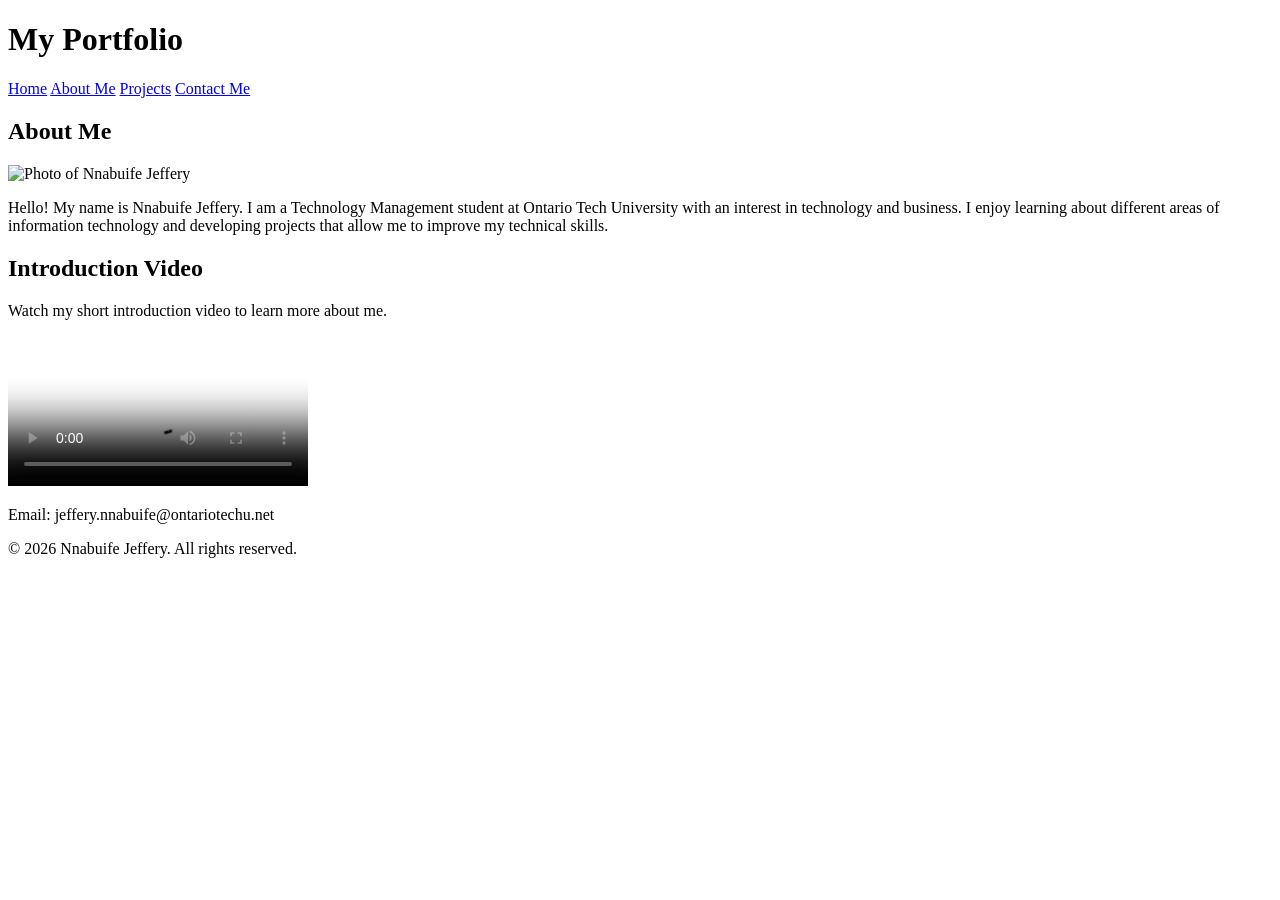
==== about.html @ 7526c2e8 "Create portfolio HTML pages and site structure" ====
<!DOCTYPE html>
<html lang="en">

<head>
    <!-- Basic page information -->
    <meta charset="UTF-8">
    <meta name="viewport" content="width=device-width, initial-scale=1.0">

    <title>About Me | My Portfolio</title>

    <!-- Main stylesheet -->
    <link rel="stylesheet" href="css/style.css">

    <!-- Stylesheets for different screen sizes -->
    <link rel="stylesheet" href="css/mobile.css">
    <link rel="stylesheet" href="css/tablet.css">
    <link rel="stylesheet" href="css/laptop.css">
</head>

<body>

    <!-- Header containing the website title and navigation -->
    <header>
        <h1>My Portfolio</h1>

        <!-- Main navigation -->
        <nav>
            <a href="index.html">Home</a>
            <a href="about.html">About Me</a>
            <a href="projects.html">Projects</a>
            <a href="contact.html">Contact Me</a>
        </nav>
    </header>

    <!-- Main content of the About Me page -->
    <main>

        <!-- Personal introduction section -->
        <section>
            <h2>About Me</h2>

            <!-- Personal profile image -->
            <img src="images/profile.jpg"
                 alt="Photo of Nnabuife Jeffery">

            <p>
                Hello! My name is Nnabuife Jeffery. I am a Technology
                Management student at Ontario Tech University with an interest
                in technology and business. I enjoy learning about different
                areas of information technology and developing projects that
                allow me to improve my technical skills.
            </p>
        </section>

        <!-- Introductory video section -->
        <section>
            <h2>Introduction Video</h2>

            <p>
                Watch my short introduction video to learn more about me.
            </p>

            <!--
                HTML5 video element.
                Controls allow the visitor to play, pause and control volume.
                The poster image is the image displayed before the video begins.
            -->
            <video controls poster="images/video-poster.jpg">
                <source src="videos/introduction.mp4" type="video/mp4">

                Your browser does not support the HTML5 video element.
            </video>
        </section>

    </main>

    <!-- Footer containing contact and copyright information -->
    <footer>
        <p>Email: jeffery.nnabuife@ontariotechu.net</p>
        <p>&copy; 2026 Nnabuife Jeffery. All rights reserved.</p>
    </footer>

</body>

</html>
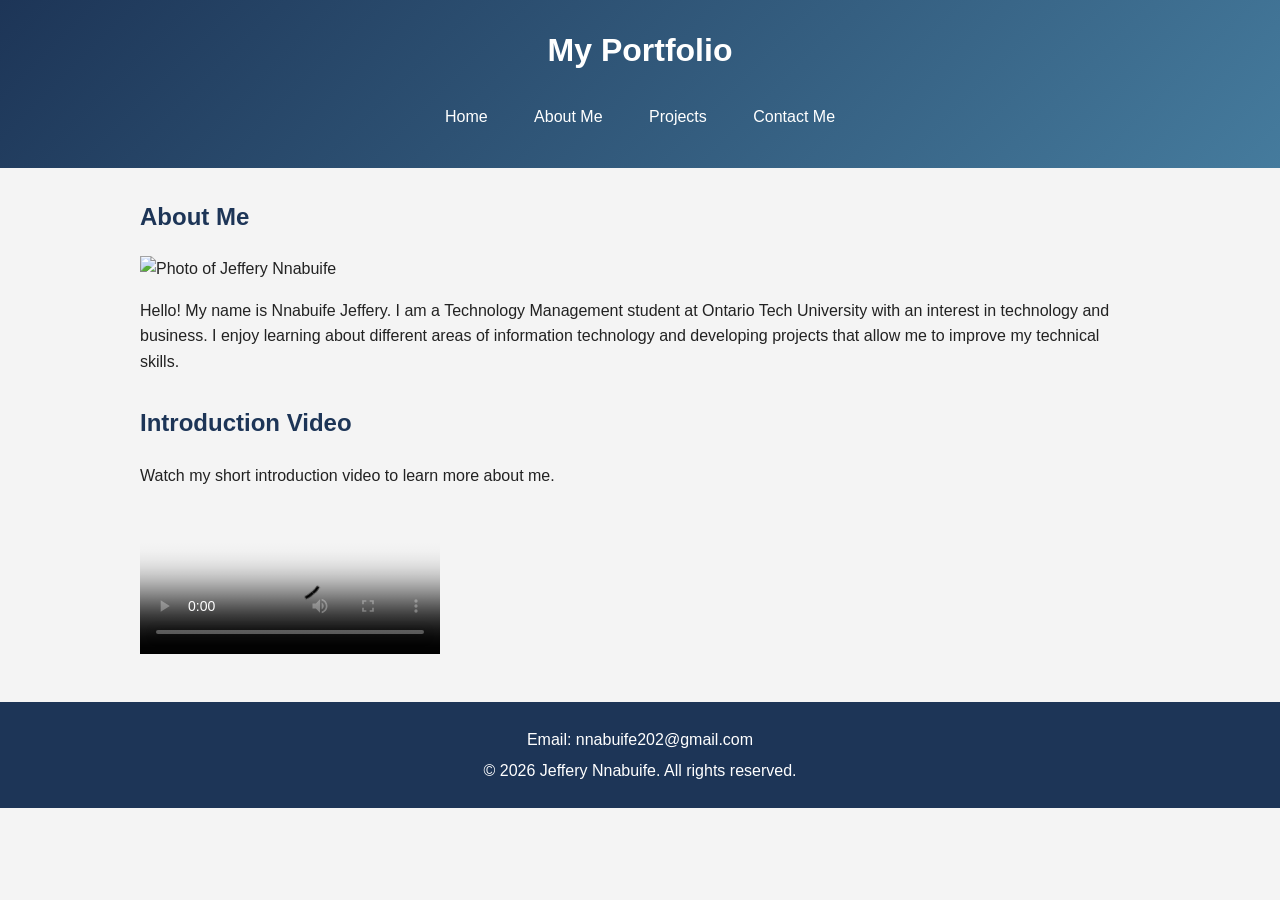
==== commit f49d85c6: "Add base CSS styling and site design" ====
--- a/about.html
+++ b/about.html
@@ -41,7 +41,7 @@
 
             <!-- Personal profile image -->
             <img src="images/profile.jpg"
-                 alt="Photo of Nnabuife Jeffery">
+                 alt="Photo of Jeffery Nnabuife">
 
             <p>
                 Hello! My name is Nnabuife Jeffery. I am a Technology
@@ -76,8 +76,8 @@
 
     <!-- Footer containing contact and copyright information -->
     <footer>
-        <p>Email: jeffery.nnabuife@ontariotechu.net</p>
-        <p>&copy; 2026 Nnabuife Jeffery. All rights reserved.</p>
+        <p>Email: nnabuife202@gmail.com</p>
+        <p>&copy; 2026 Jeffery Nnabuife. All rights reserved.</p>
     </footer>
 
 </body>
--- a/css/style.css
+++ b/css/style.css
@@ -0,0 +1,139 @@
+/* -----GENERAL PAGE STYLING;Applies basic styles to the entire website----- */
+
+body {
+    margin: 0;
+    padding: 0;
+    font-family: Arial, Helvetica, sans-serif;
+    background-color: #f4f4f4;
+    color: #222222;
+    line-height: 1.6;
+}
+
+
+/* ------ HEADER;Styles the top section of each page----------- */
+
+header {
+    background: linear-gradient(135deg, #1d3557, #457b9d);
+    color: white;
+    text-align: center;
+    padding: 25px 0;
+}
+
+header h1 {
+    margin: 0 0 15px 0;
+}
+
+
+/* ------NAVIGATION;Styles the links used to move between pages----- */
+
+nav {
+    text-align: center;
+}
+
+nav a {
+    display: inline-block;
+    color: white;
+    text-decoration: none;
+    padding: 10px 18px;
+    margin: 3px;
+}
+
+nav a:hover {
+    background-color: #f1faee;
+    color: #1d3557;
+}
+
+
+/* ------MAIN CONTENT;Controls the width and spacing of page content------- */
+
+main {
+    width: 85%;
+    max-width: 1000px;
+    margin: 30px auto;
+}
+
+section {
+    margin-bottom: 30px;
+}
+
+h2 {
+    color: #1d3557;
+}
+
+h3 {
+    color: #457b9d;
+}
+
+
+/* -----PROJECT ARTICLES:Creates a card-like appearance for each project--*/
+
+article {
+    background-color: white;
+    padding: 20px;
+    margin-bottom: 20px;
+    border-left: 5px solid #457b9d;
+}
+
+
+/* -------ABOUT PAGE MEDIA: Controls the profile image and introduction video------ */
+
+img {
+    max-width: 100%;
+    height: auto;
+}
+
+video {
+    max-width: 100%;
+    height: auto;
+}
+
+
+/* -----CONTACT FORM :Styles labels, inputs, textarea and submit button--- */
+
+form {
+    background-color: white;
+    padding: 25px;
+}
+
+label {
+    display: block;
+    margin-top: 15px;
+    margin-bottom: 5px;
+    font-weight: bold;
+}
+
+input,
+textarea {
+    width: 100%;
+    padding: 10px;
+    box-sizing: border-box;
+}
+
+input[type="submit"] {
+    width: auto;
+    background-color: #1d3557;
+    color: white;
+    border: none;
+    padding: 12px 25px;
+    margin-top: 20px;
+    cursor: pointer;
+}
+
+input[type="submit"]:hover {
+    background-color: #457b9d;
+}
+
+
+/* ----FOOTER;Styles the footer displayed on every page---- */
+
+footer {
+    background-color: #1d3557;
+    color: white;
+    text-align: center;
+    padding: 20px;
+    margin-top: 40px;
+}
+
+footer p {
+    margin: 5px;
+}
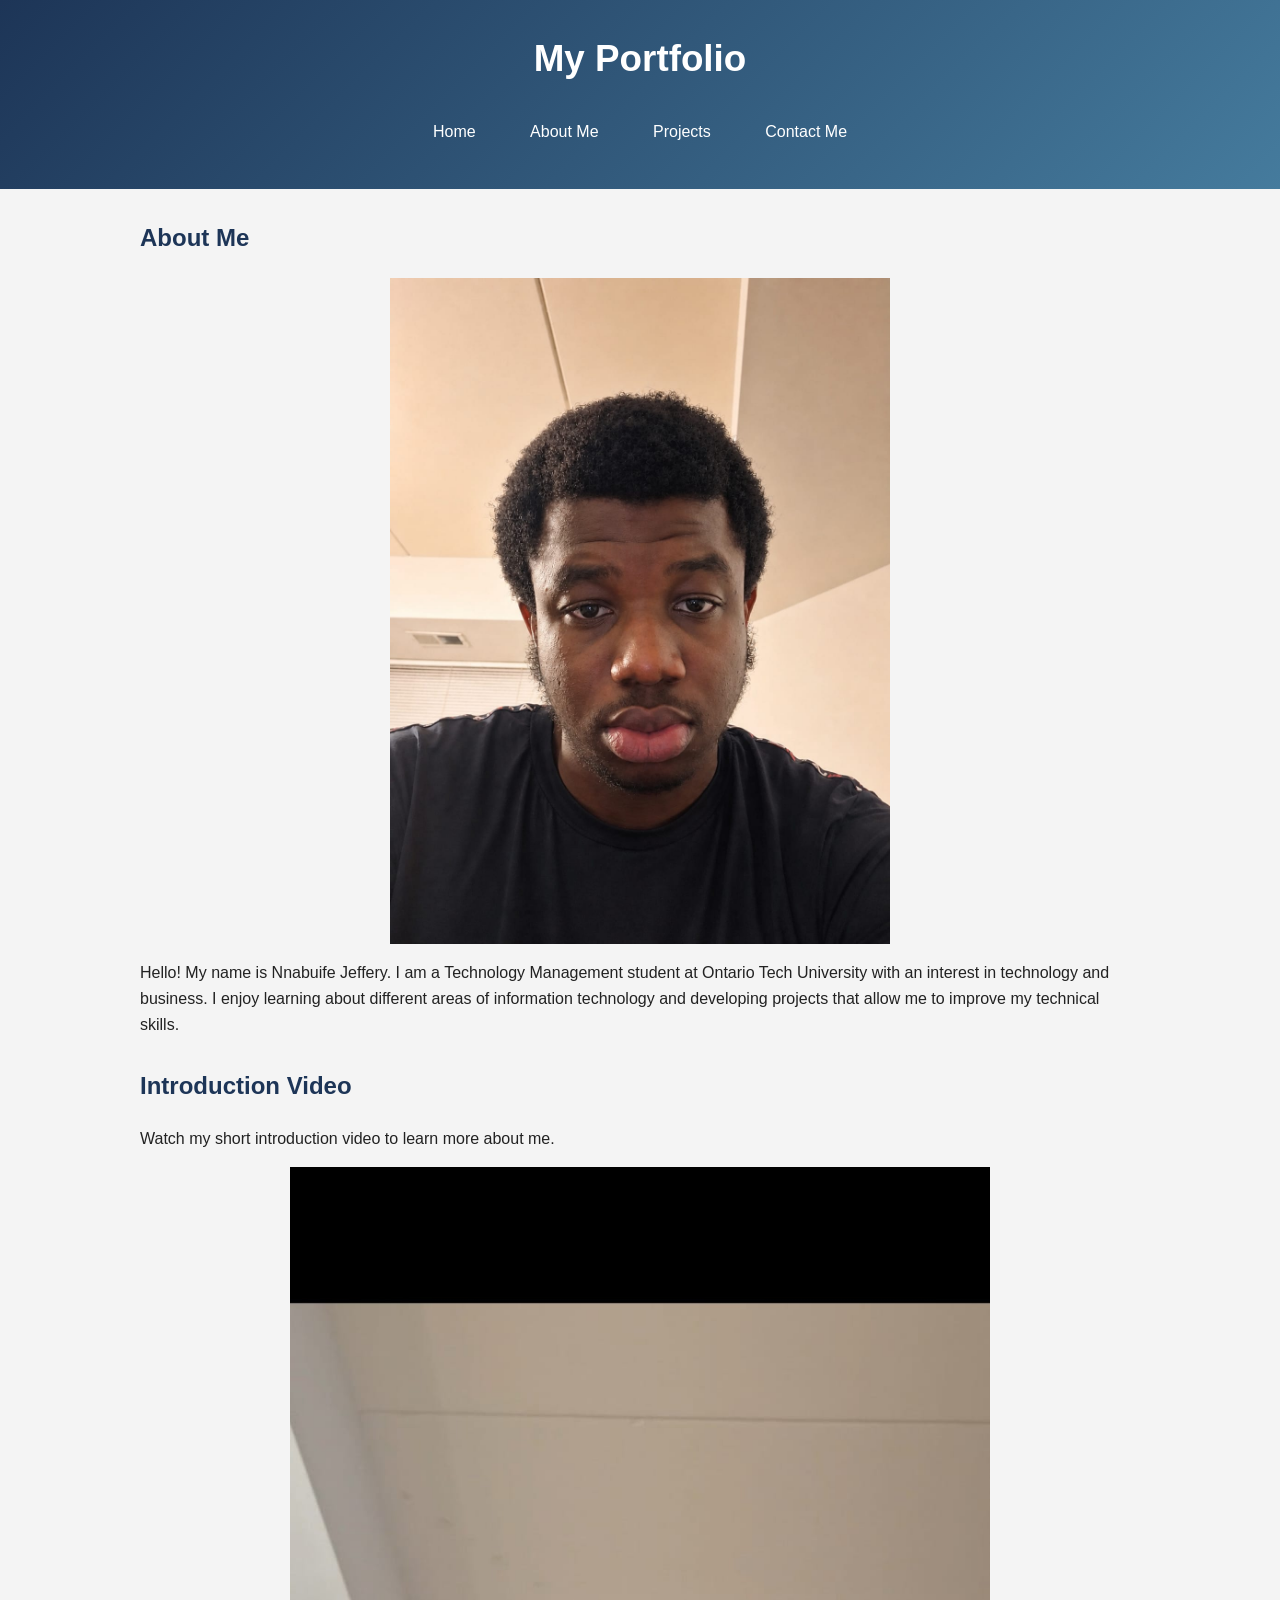
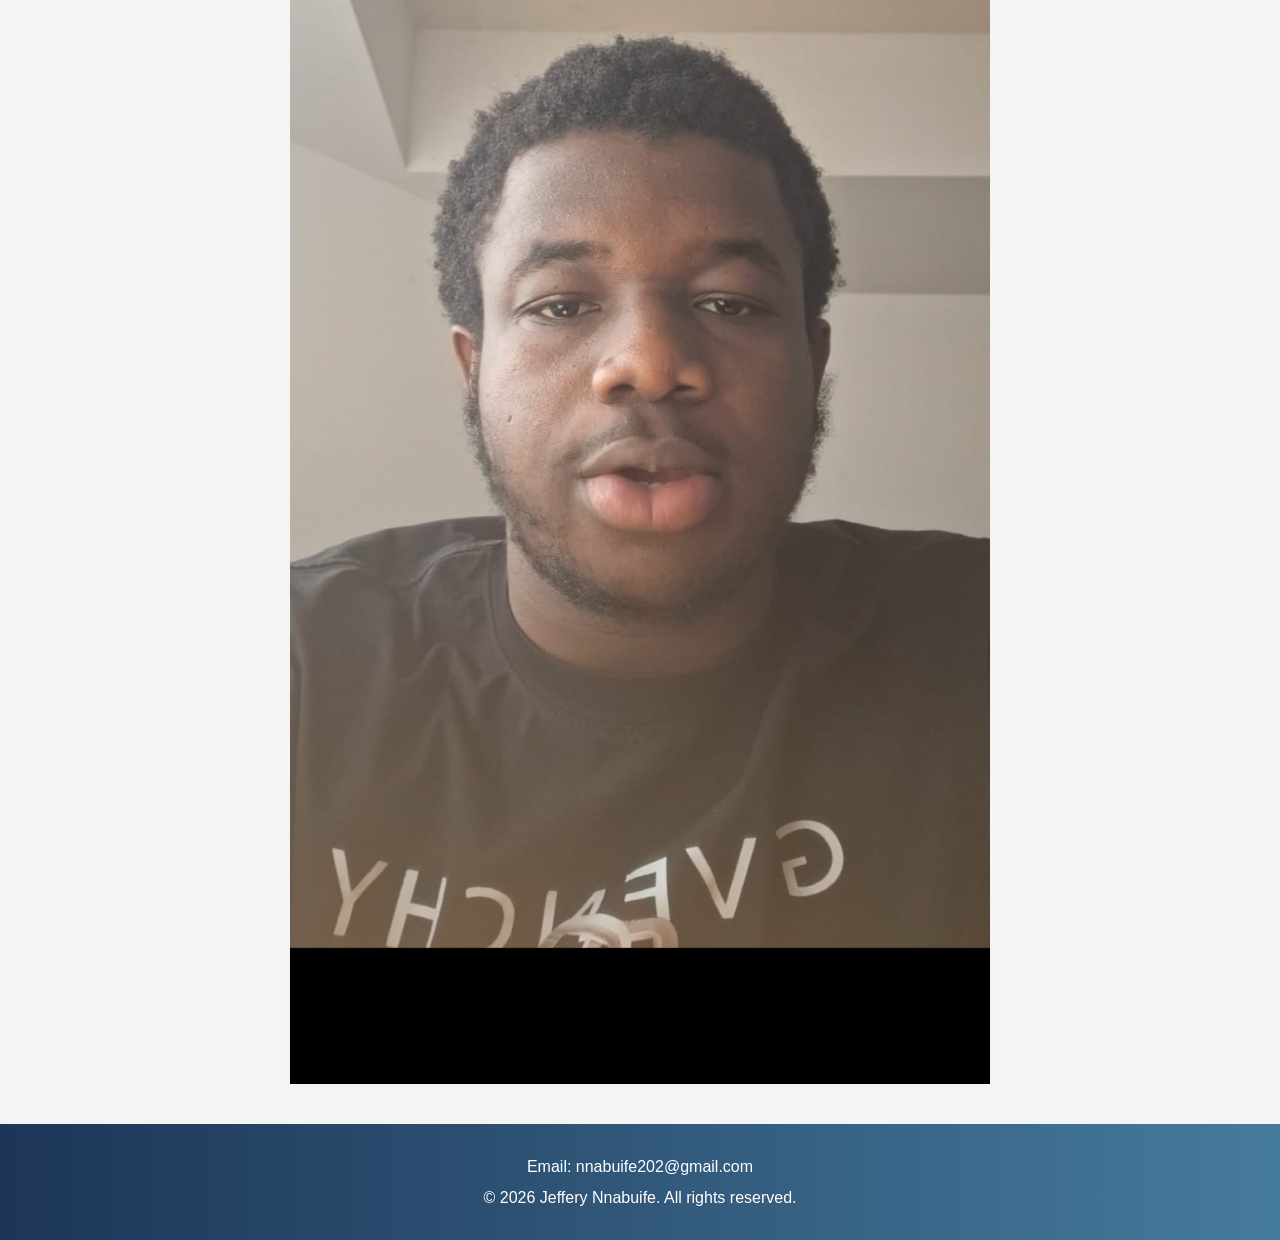
==== commit ea4519c8: "Introduction video and Video Poster" ====
--- a/about.html
+++ b/about.html
@@ -40,7 +40,7 @@
             <h2>About Me</h2>
 
             <!-- Personal profile image -->
-            <img src="images/profile.jpg"
+            <img src="images/profile.jpeg"
                  alt="Photo of Jeffery Nnabuife">
 
             <p>
@@ -65,7 +65,7 @@
                 Controls allow the visitor to play, pause and control volume.
                 The poster image is the image displayed before the video begins.
             -->
-            <video controls poster="images/video-poster.jpg">
+            <video controls poster="images/video-poster.jpeg">
                 <source src="videos/introduction.mp4" type="video/mp4">
 
                 Your browser does not support the HTML5 video element.
--- a/css/style.css
+++ b/css/style.css
@@ -66,9 +66,9 @@
 
 
 /* -----PROJECT ARTICLES:Creates a card-like appearance for each project--*/
-
-article {
-    background-color: white;
+/*-----PROJECT HOVER: Highlights a project when the mouse is over it-----*/
+article:hover {
+    background-color: #f1faee;
     padding: 20px;
     margin-bottom: 20px;
     border-left: 5px solid #457b9d;
@@ -124,10 +124,9 @@
 }
 
 
-/* ----FOOTER;Styles the footer displayed on every page---- */
-
+/*-----FOOTER: Styles the footer displayed on every page-----*/
 footer {
-    background-color: #1d3557;
+    background: linear-gradient(to right, #1d3557, #457b9d);
     color: white;
     text-align: center;
     padding: 20px;
--- a/css/mobile.css
+++ b/css/mobile.css
@@ -0,0 +1,48 @@
+/*-----MOBILE VIEWPORT: Styles for phones and small screens-----*/
+
+@media screen and (max-width: 767px) {
+
+    /*-----HEADER-----*/
+    header {
+        padding: 20px 10px;
+    }
+
+    header h1 {
+        font-size: 1.8rem;
+    }
+
+    /*-----NAVIGATION-----*/
+    nav a {
+        display: block;
+        width: 100%;
+        padding: 12px 0;
+        margin: 2px 0;
+    }
+
+    /*-----MAIN CONTENT-----*/
+    main {
+        width: 95%;
+    }
+
+    /*-----PROJECT ARTICLES-----*/
+    article {
+        padding: 15px;
+    }
+
+    /*-----ABOUT PAGE IMAGE-----*/
+    img {
+        display: block;
+        margin: 0 auto;
+    }
+
+    /*-----FORM ELEMENTS-----*/
+    input,
+    textarea {
+        font-size: 16px;
+    }
+
+    /*-----FOOTER-----*/
+    footer {
+        font-size: 0.9rem;
+    }
+}
--- a/css/tablet.css
+++ b/css/tablet.css
@@ -0,0 +1,54 @@
+/*-----TABLET VIEWPORT: Styles for medium-sized screens-----*/
+
+@media screen and (min-width: 768px) and (max-width: 1023px) {
+
+    /*-----HEADER-----*/
+    header {
+        padding: 25px 15px;
+    }
+
+    header h1 {
+        font-size: 2rem;
+    }
+
+    /*-----NAVIGATION-----*/
+    nav a {
+        padding: 10px 15px;
+        margin: 3px;
+    }
+
+    /*-----MAIN CONTENT-----*/
+    main {
+        width: 90%;
+    }
+
+    /*-----PROJECT ARTICLES-----*/
+    article {
+        padding: 18px;
+    }
+
+    /*-----ABOUT PAGE IMAGE-----*/
+    img {
+        max-width: 70%;
+        display: block;
+        margin: 0 auto;
+    }
+
+    /*-----ABOUT PAGE VIDEO-----*/
+    video {
+        max-width: 80%;
+        display: block;
+        margin: 0 auto;
+    }
+
+    /*-----CONTACT FORM-----*/
+    form {
+        width: 85%;
+        margin: 0 auto;
+    }
+
+    /*-----FOOTER-----*/
+    footer {
+        padding: 20px;
+    }
+}
--- a/css/laptop.css
+++ b/css/laptop.css
@@ -0,0 +1,55 @@
+/*-----LAPTOP VIEWPORT: Styles for laptop and larger screens-----*/
+
+@media screen and (min-width: 1024px) {
+
+    /*-----HEADER-----*/
+    header {
+        padding: 30px 20px;
+    }
+
+    header h1 {
+        font-size: 2.3rem;
+    }
+
+    /*-----NAVIGATION-----*/
+    nav a {
+        padding: 10px 20px;
+        margin: 5px;
+    }
+
+    /*-----MAIN CONTENT-----*/
+    main {
+        width: 80%;
+        max-width: 1000px;
+    }
+
+    /*-----PROJECT ARTICLES-----*/
+    article {
+        padding: 25px;
+    }
+
+    /*-----ABOUT PAGE IMAGE-----*/
+    img {
+        max-width: 50%;
+        display: block;
+        margin: 0 auto;
+    }
+
+    /*-----ABOUT PAGE VIDEO-----*/
+    video {
+        max-width: 70%;
+        display: block;
+        margin: 0 auto;
+    }
+
+    /*-----CONTACT FORM-----*/
+    form {
+        width: 70%;
+        margin: 0 auto;
+    }
+
+    /*-----FOOTER-----*/
+    footer {
+        padding: 25px;
+    }
+}
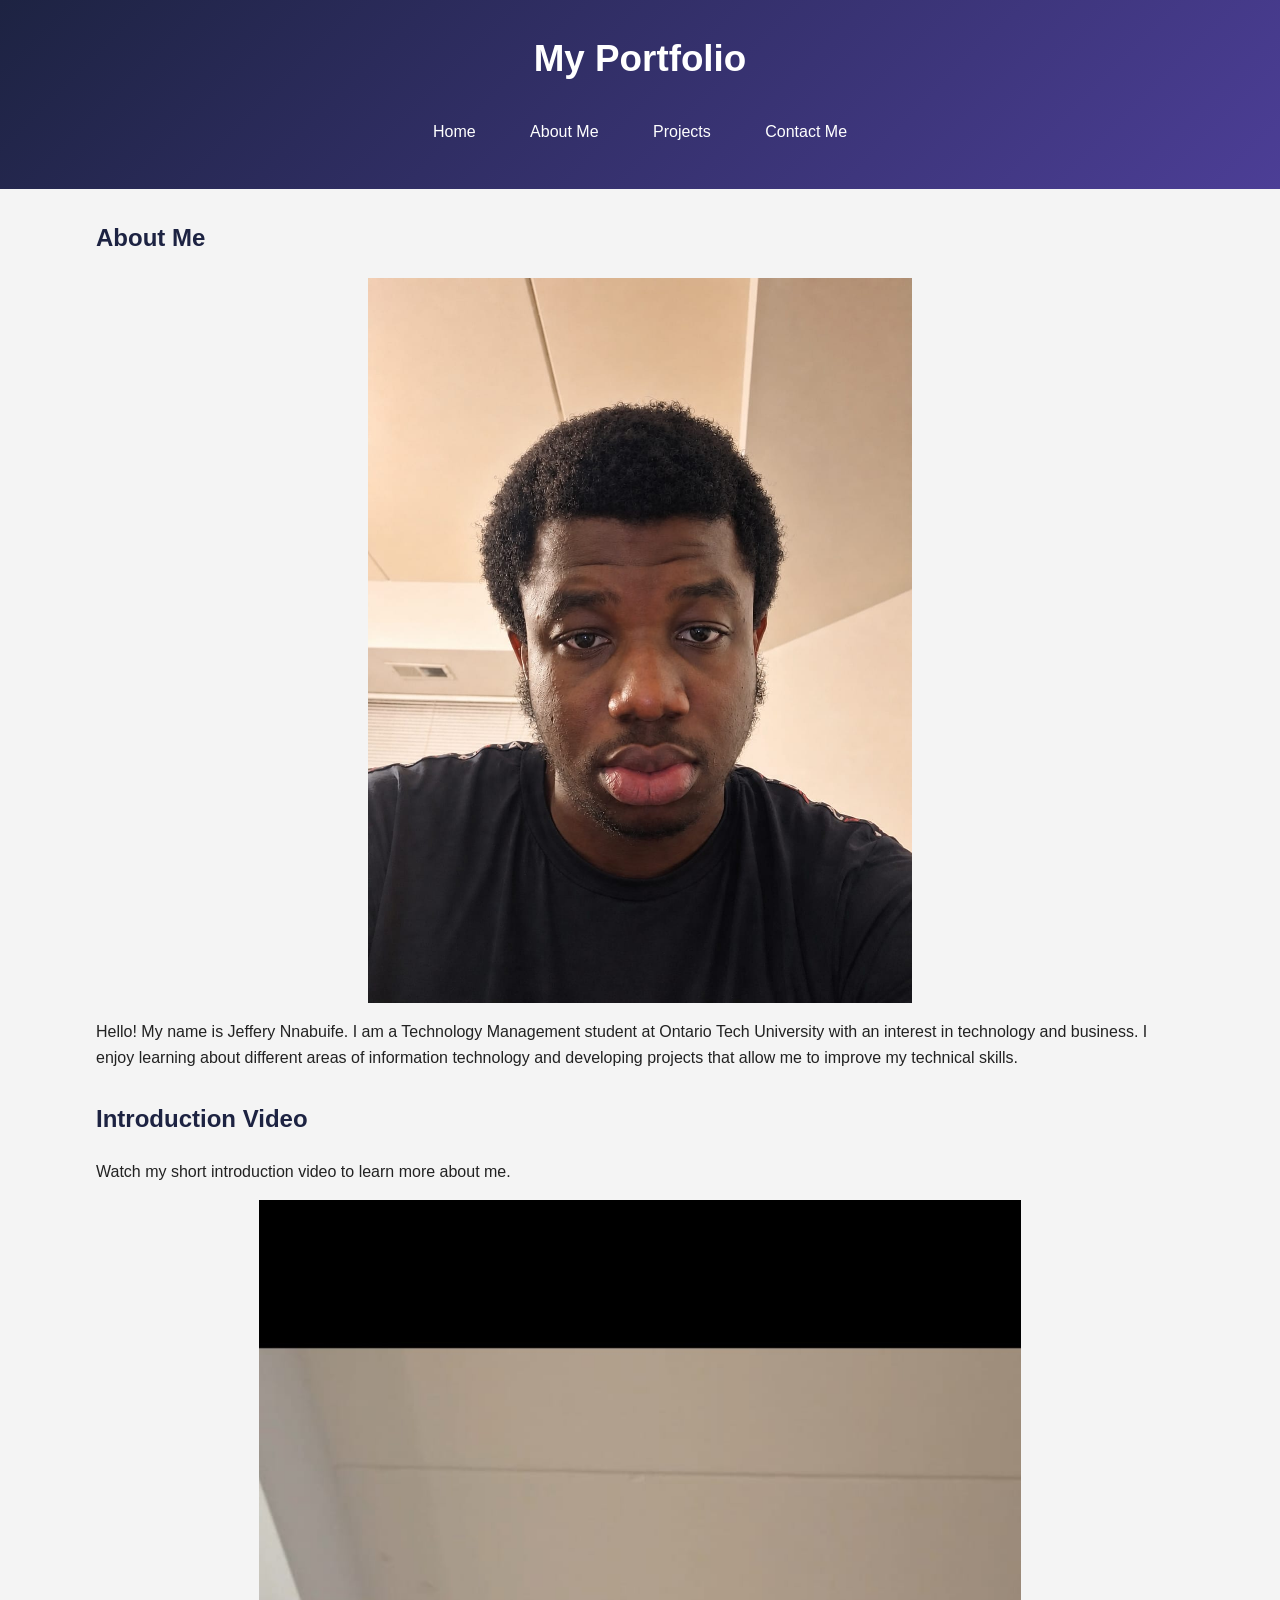
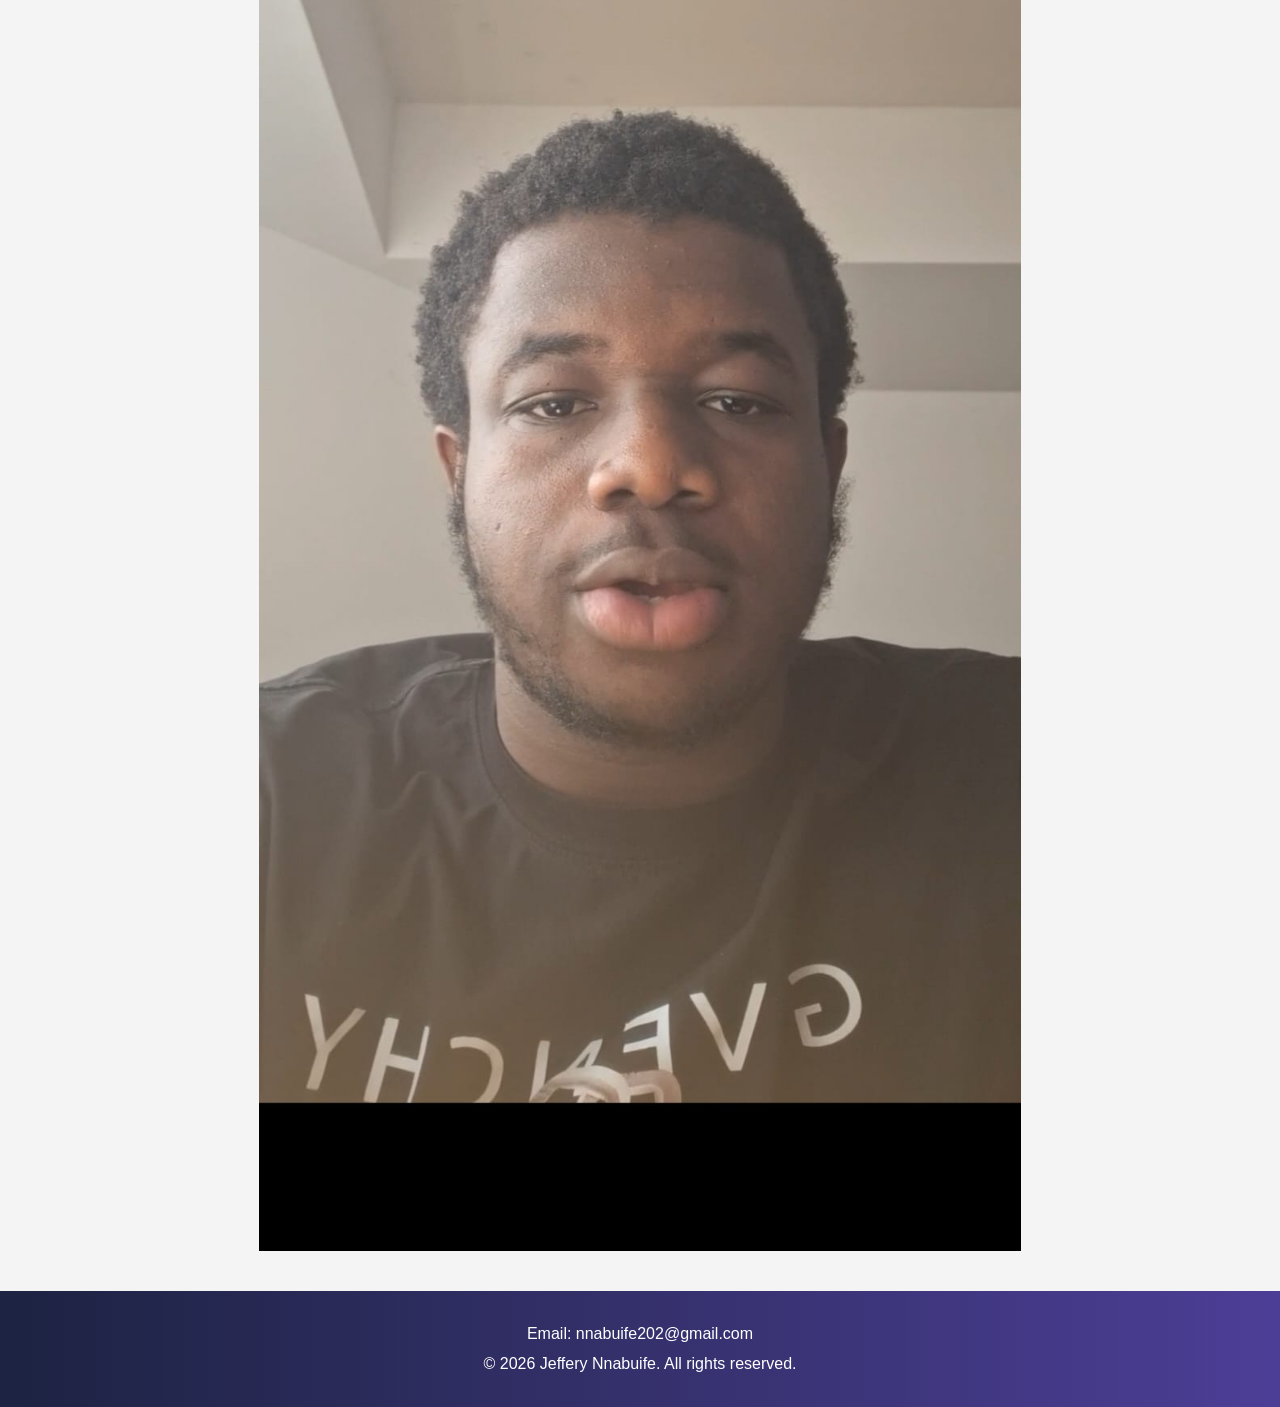
==== commit af37046d: "Contact html reform" ====
--- a/about.html
+++ b/about.html
@@ -44,7 +44,7 @@
                  alt="Photo of Jeffery Nnabuife">
 
             <p>
-                Hello! My name is Nnabuife Jeffery. I am a Technology
+                Hello! My name is Jeffery Nnabuife. I am a Technology
                 Management student at Ontario Tech University with an interest
                 in technology and business. I enjoy learning about different
                 areas of information technology and developing projects that
--- a/css/style.css
+++ b/css/style.css
@@ -13,7 +13,7 @@
 /* ------ HEADER;Styles the top section of each page----------- */
 
 header {
-    background: linear-gradient(135deg, #1d3557, #457b9d);
+    background: linear-gradient(135deg, #1D2342, #4C3E96);
     color: white;
     text-align: center;
     padding: 25px 0;
@@ -40,7 +40,7 @@
 
 nav a:hover {
     background-color: #f1faee;
-    color: #1d3557;
+    color: #1D2342;
 }
 
 
@@ -57,23 +57,25 @@
 }
 
 h2 {
-    color: #1d3557;
+    color: #1D2342;
 }
 
 h3 {
-    color: #457b9d;
+    color: #4C3E96;
 }
 
 
-/* -----PROJECT ARTICLES:Creates a card-like appearance for each project--*/
+/* -----PROJECT ARTICLES:Creates a card like appearance for each project--*/
 /*-----PROJECT HOVER: Highlights a project when the mouse is over it-----*/
+article {
+    padding: 20px;
+    margin-bottom: 20px;
+    border-left: 5px solid #4C3E96;
+}
+
 article:hover {
     background-color: #f1faee;
-    padding: 20px;
-    margin-bottom: 20px;
-    border-left: 5px solid #457b9d;
 }
-
 
 /* -------ABOUT PAGE MEDIA: Controls the profile image and introduction video------ */
 
@@ -111,7 +113,7 @@
 
 input[type="submit"] {
     width: auto;
-    background-color: #1d3557;
+    background-color: #1D2342;
     color: white;
     border: none;
     padding: 12px 25px;
@@ -120,13 +122,13 @@
 }
 
 input[type="submit"]:hover {
-    background-color: #457b9d;
+    background-color: #4C3E96;
 }
 
 
 /*-----FOOTER: Styles the footer displayed on every page-----*/
 footer {
-    background: linear-gradient(to right, #1d3557, #457b9d);
+    background: linear-gradient(to right, #1D2342, #4C3E96);
     color: white;
     text-align: center;
     padding: 20px;
--- a/css/mobile.css
+++ b/css/mobile.css
@@ -1,6 +1,6 @@
 /*-----MOBILE VIEWPORT: Styles for phones and small screens-----*/
 
-@media screen and (max-width: 767px) {
+@media screen and (max-width: 480px) {
 
     /*-----HEADER-----*/
     header {
--- a/css/tablet.css
+++ b/css/tablet.css
@@ -1,6 +1,6 @@
 /*-----TABLET VIEWPORT: Styles for medium-sized screens-----*/
 
-@media screen and (min-width: 768px) and (max-width: 1023px) {
+@media screen and (min-width: 481px) and (max-width: 959px) {
 
     /*-----HEADER-----*/
     header {
--- a/css/laptop.css
+++ b/css/laptop.css
@@ -1,6 +1,6 @@
 /*-----LAPTOP VIEWPORT: Styles for laptop and larger screens-----*/
 
-@media screen and (min-width: 1024px) {
+@media screen and (min-width: 960px) {
 
     /*-----HEADER-----*/
     header {
@@ -19,8 +19,8 @@
 
     /*-----MAIN CONTENT-----*/
     main {
-        width: 80%;
-        max-width: 1000px;
+        width: 85%;
+        max-width: 1200px;
     }
 
     /*-----PROJECT ARTICLES-----*/
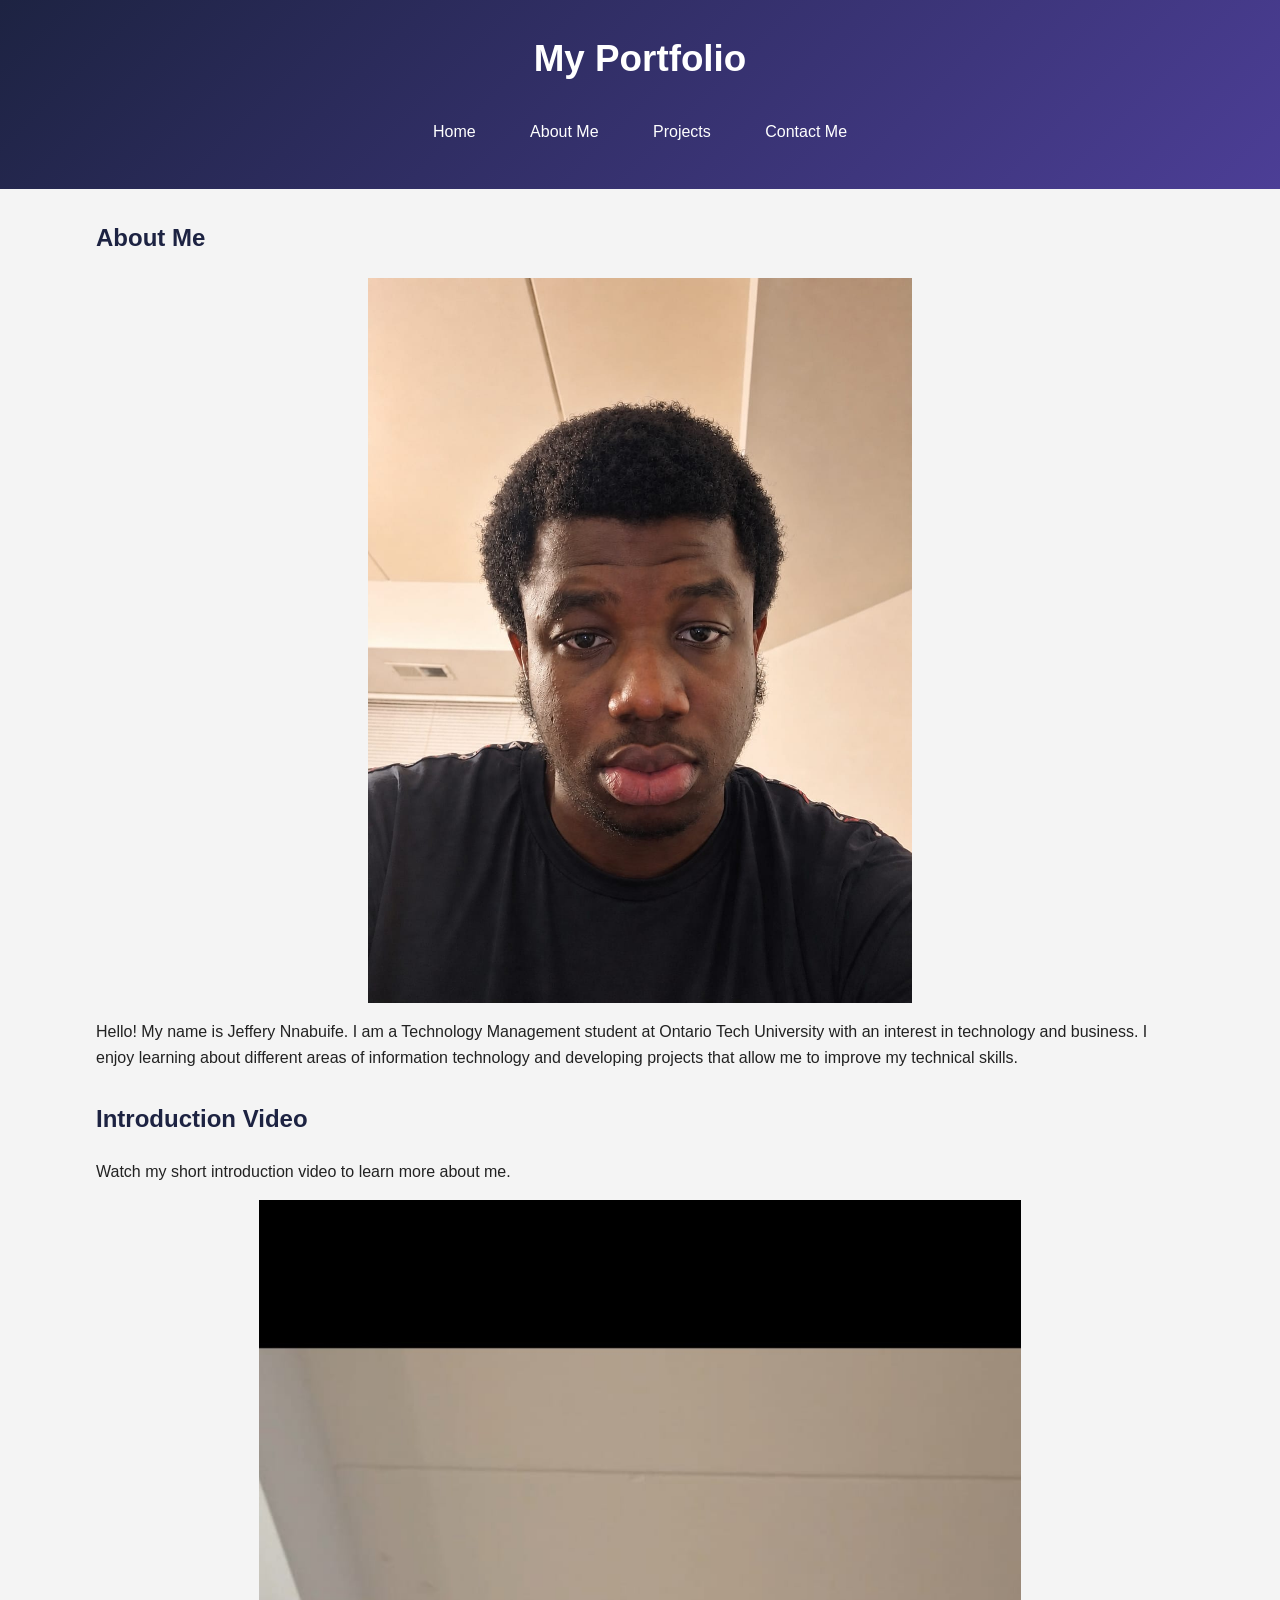
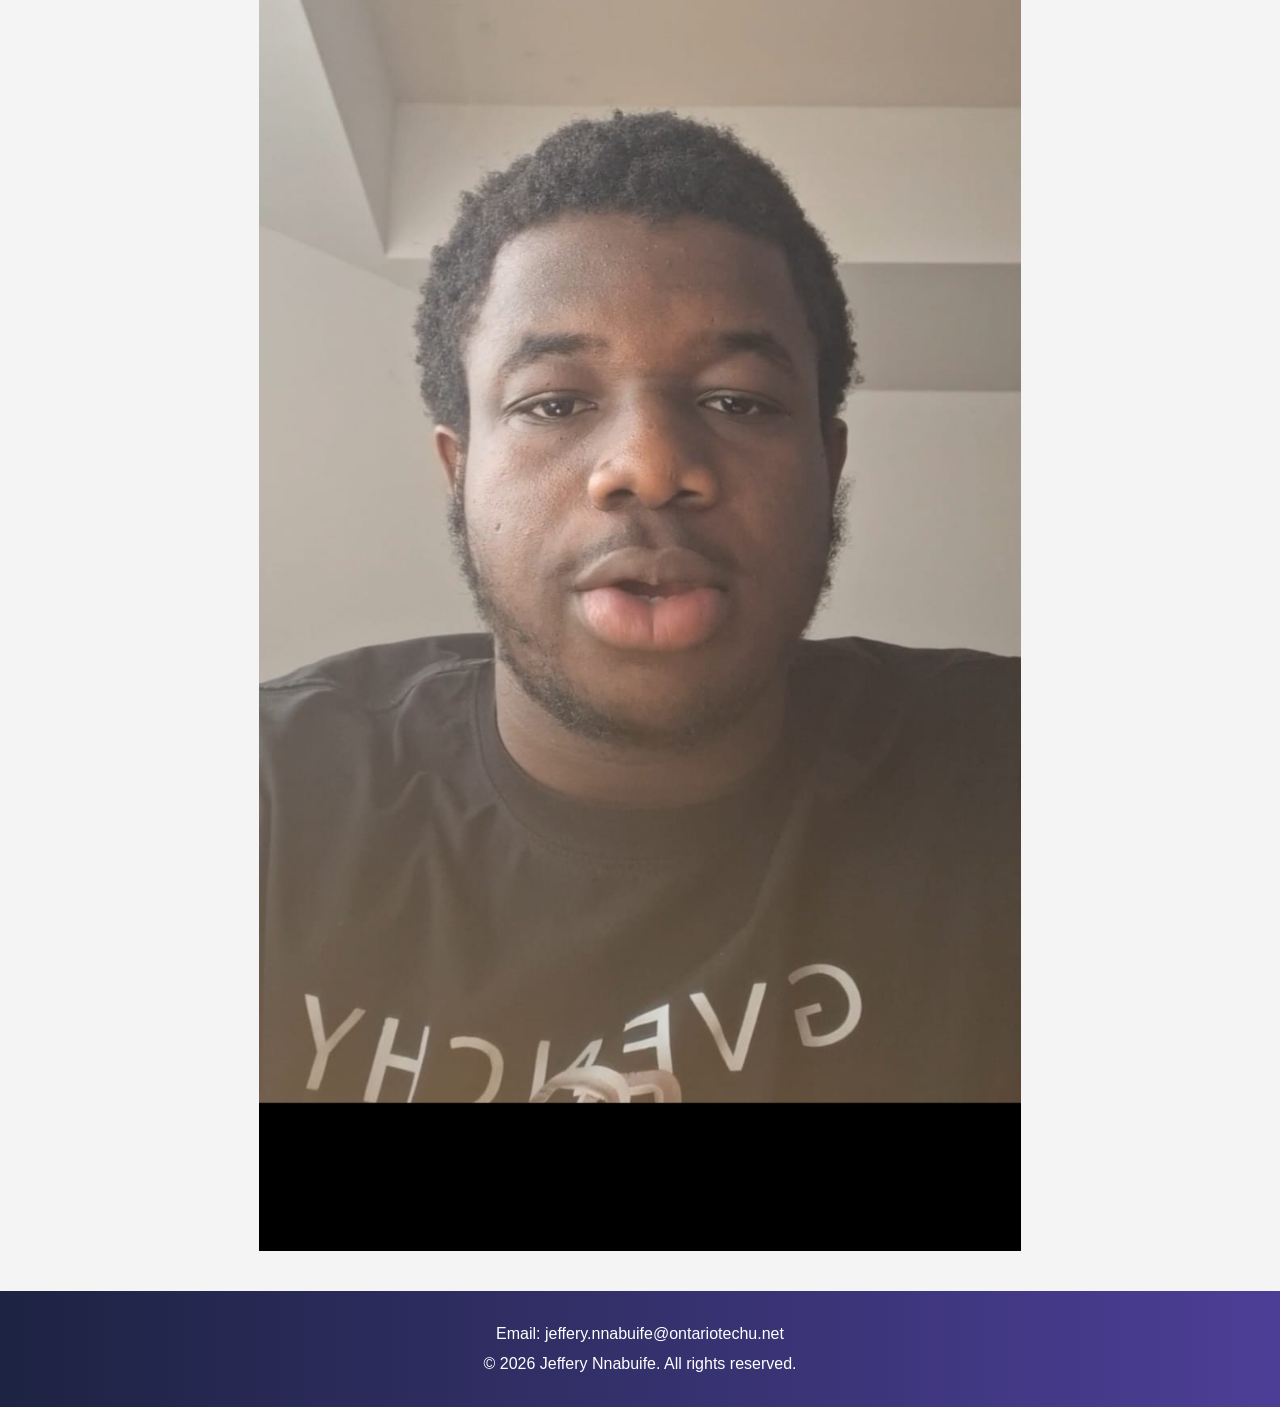
==== commit fbe10520: "Update Html" ====
--- a/about.html
+++ b/about.html
@@ -76,7 +76,7 @@
 
     <!-- Footer containing contact and copyright information -->
     <footer>
-        <p>Email: nnabuife202@gmail.com</p>
+        <p>Email: jeffery.nnabuife@ontariotechu.net</p>
         <p>&copy; 2026 Jeffery Nnabuife. All rights reserved.</p>
     </footer>
 
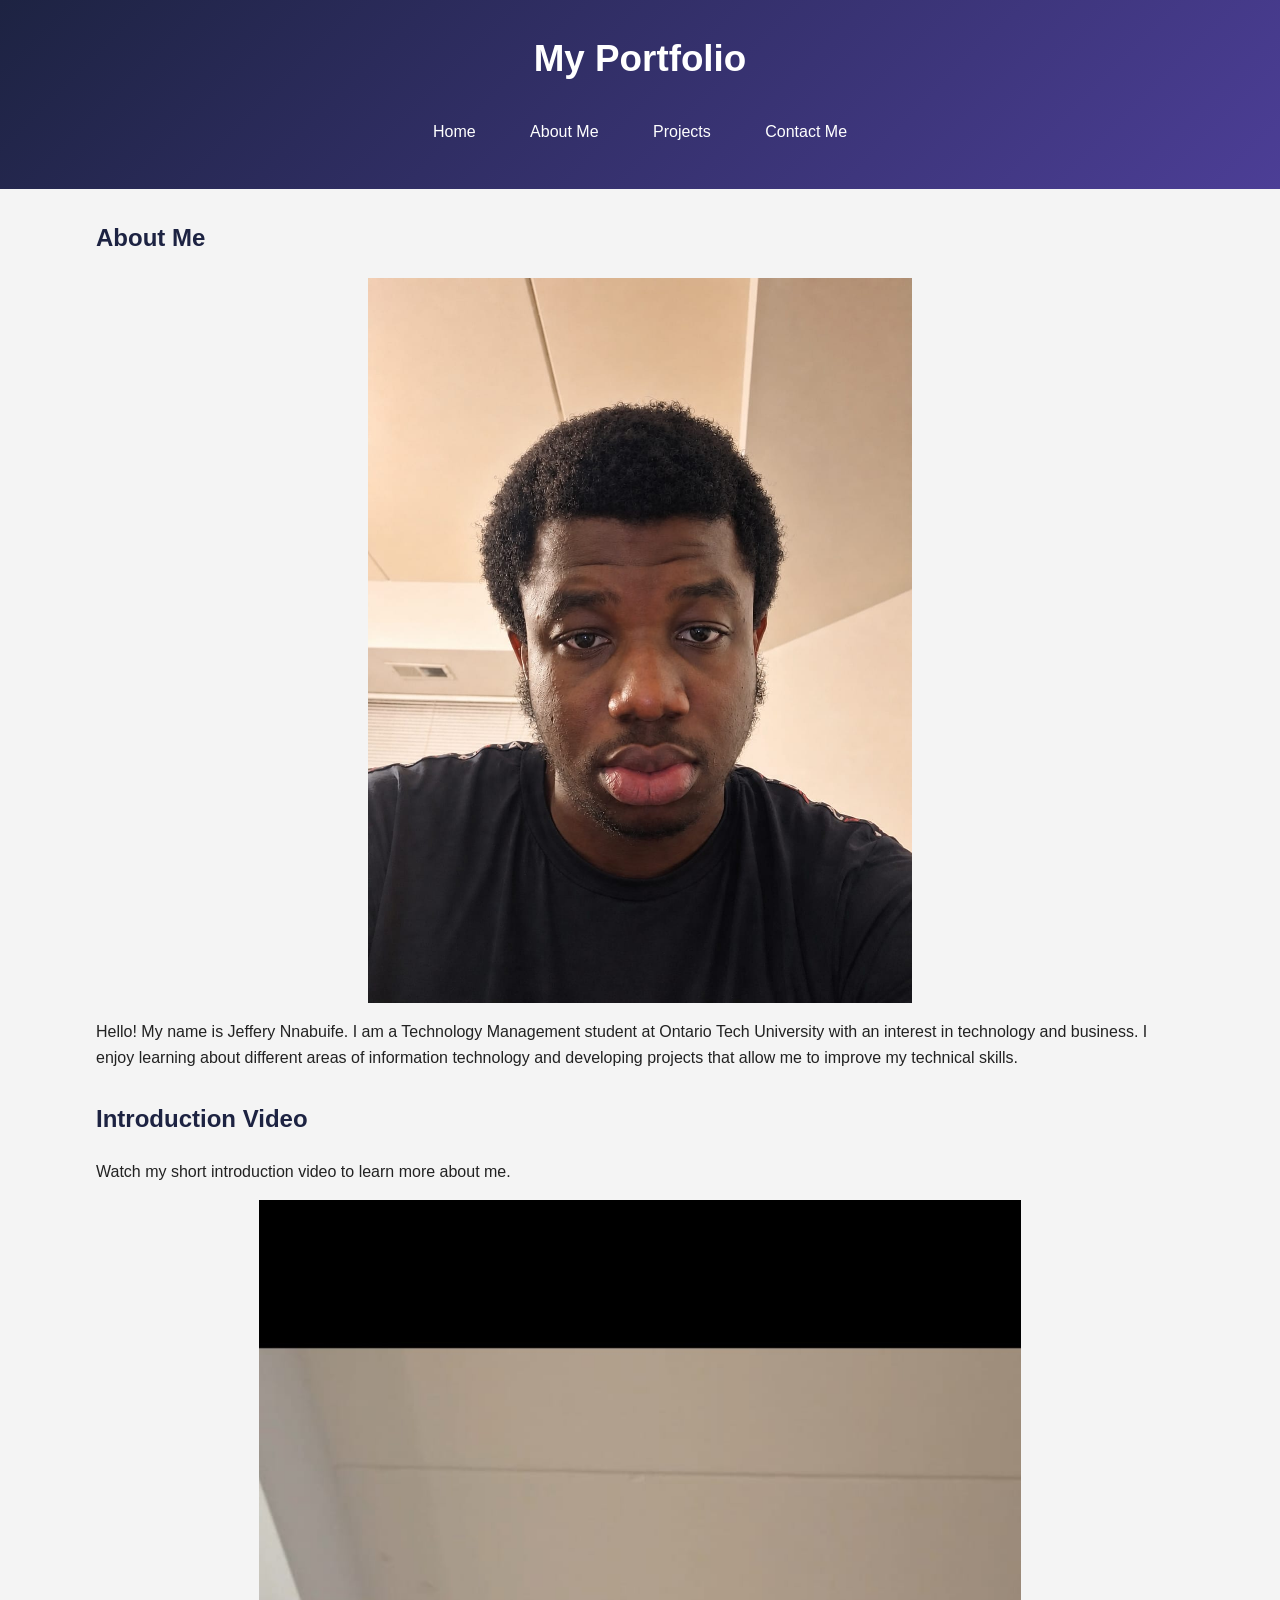
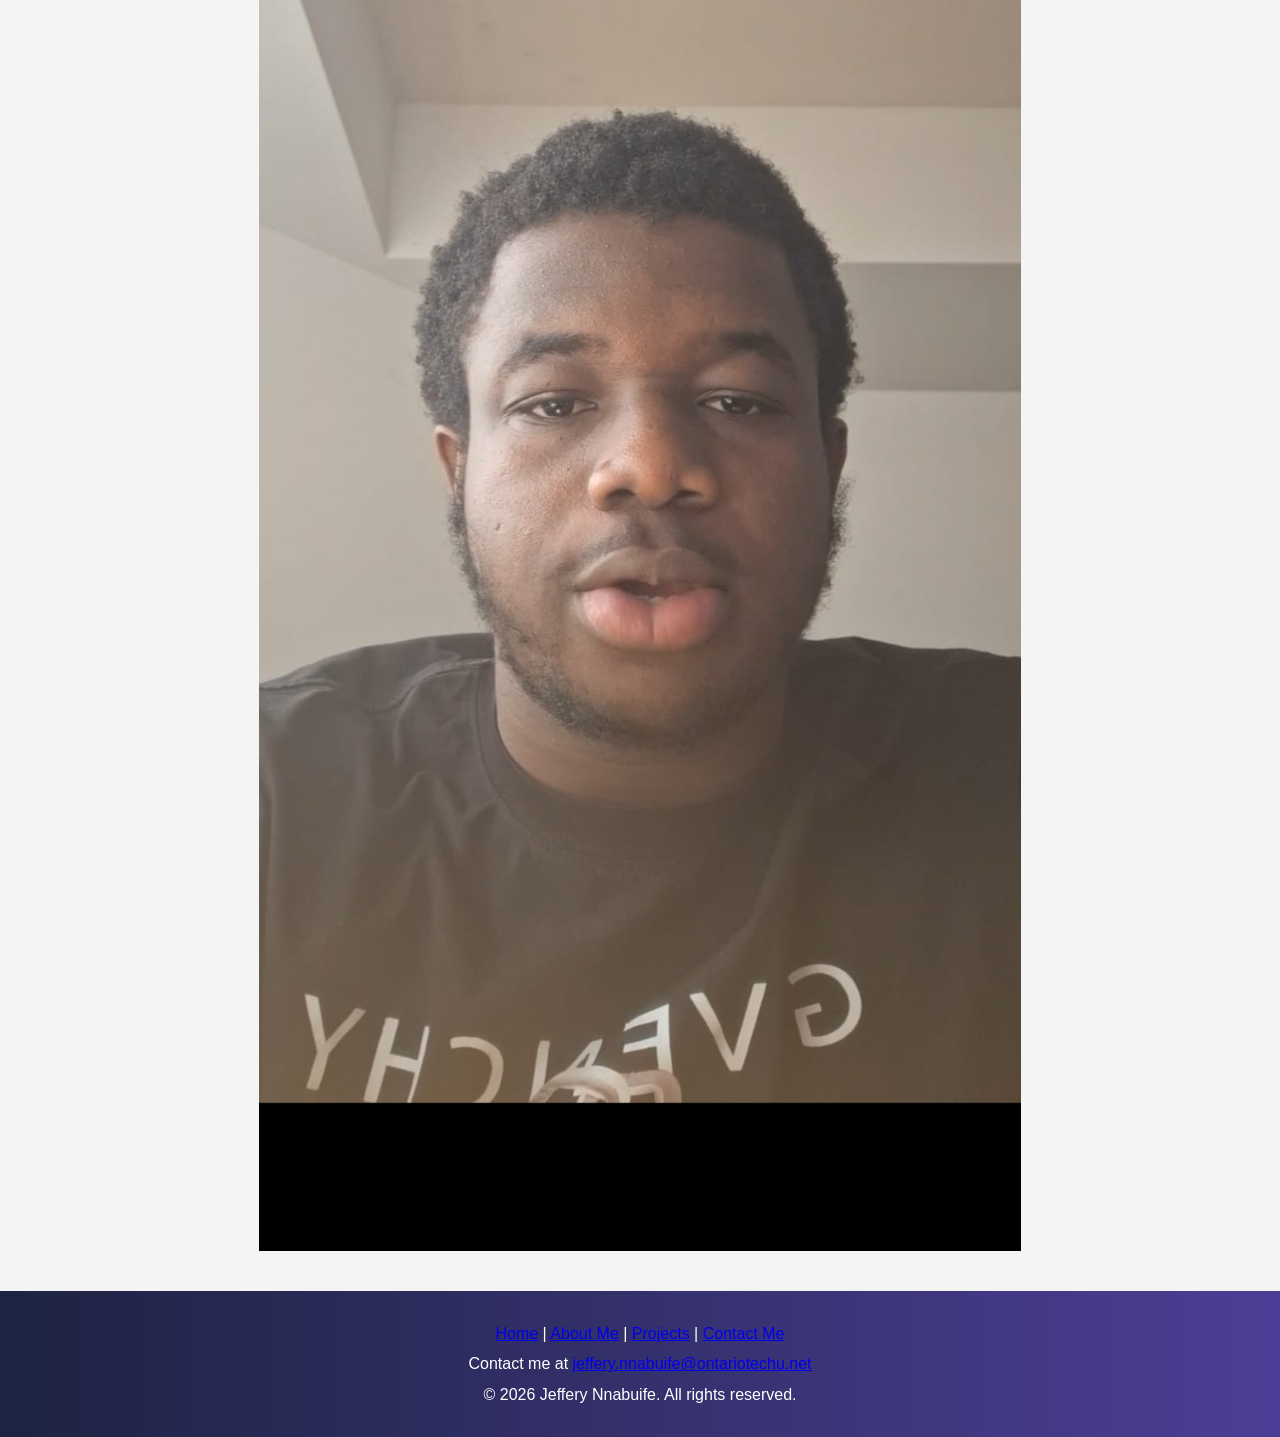
==== commit e229aa83: "Update to all Htmls and Read.me" ====
--- a/about.html
+++ b/about.html
@@ -74,10 +74,25 @@
 
     </main>
 
-    <!-- Footer containing contact and copyright information -->
+    <!-- Footer containing navigation, contact and copyright information -->
     <footer>
-        <p>Email: jeffery.nnabuife@ontariotechu.net</p>
+
+        <p>
+            <a href="index.html">Home</a> |
+            <a href="about.html">About Me</a> |
+            <a href="projects.html">Projects</a> |
+            <a href="contact.html">Contact Me</a>
+        </p>
+
+        <p>
+            Contact me at
+            <a href="mailto:jeffery.nnabuife@ontariotechu.net">
+                jeffery.nnabuife@ontariotechu.net
+            </a>
+        </p>
+
         <p>&copy; 2026 Jeffery Nnabuife. All rights reserved.</p>
+
     </footer>
 
 </body>
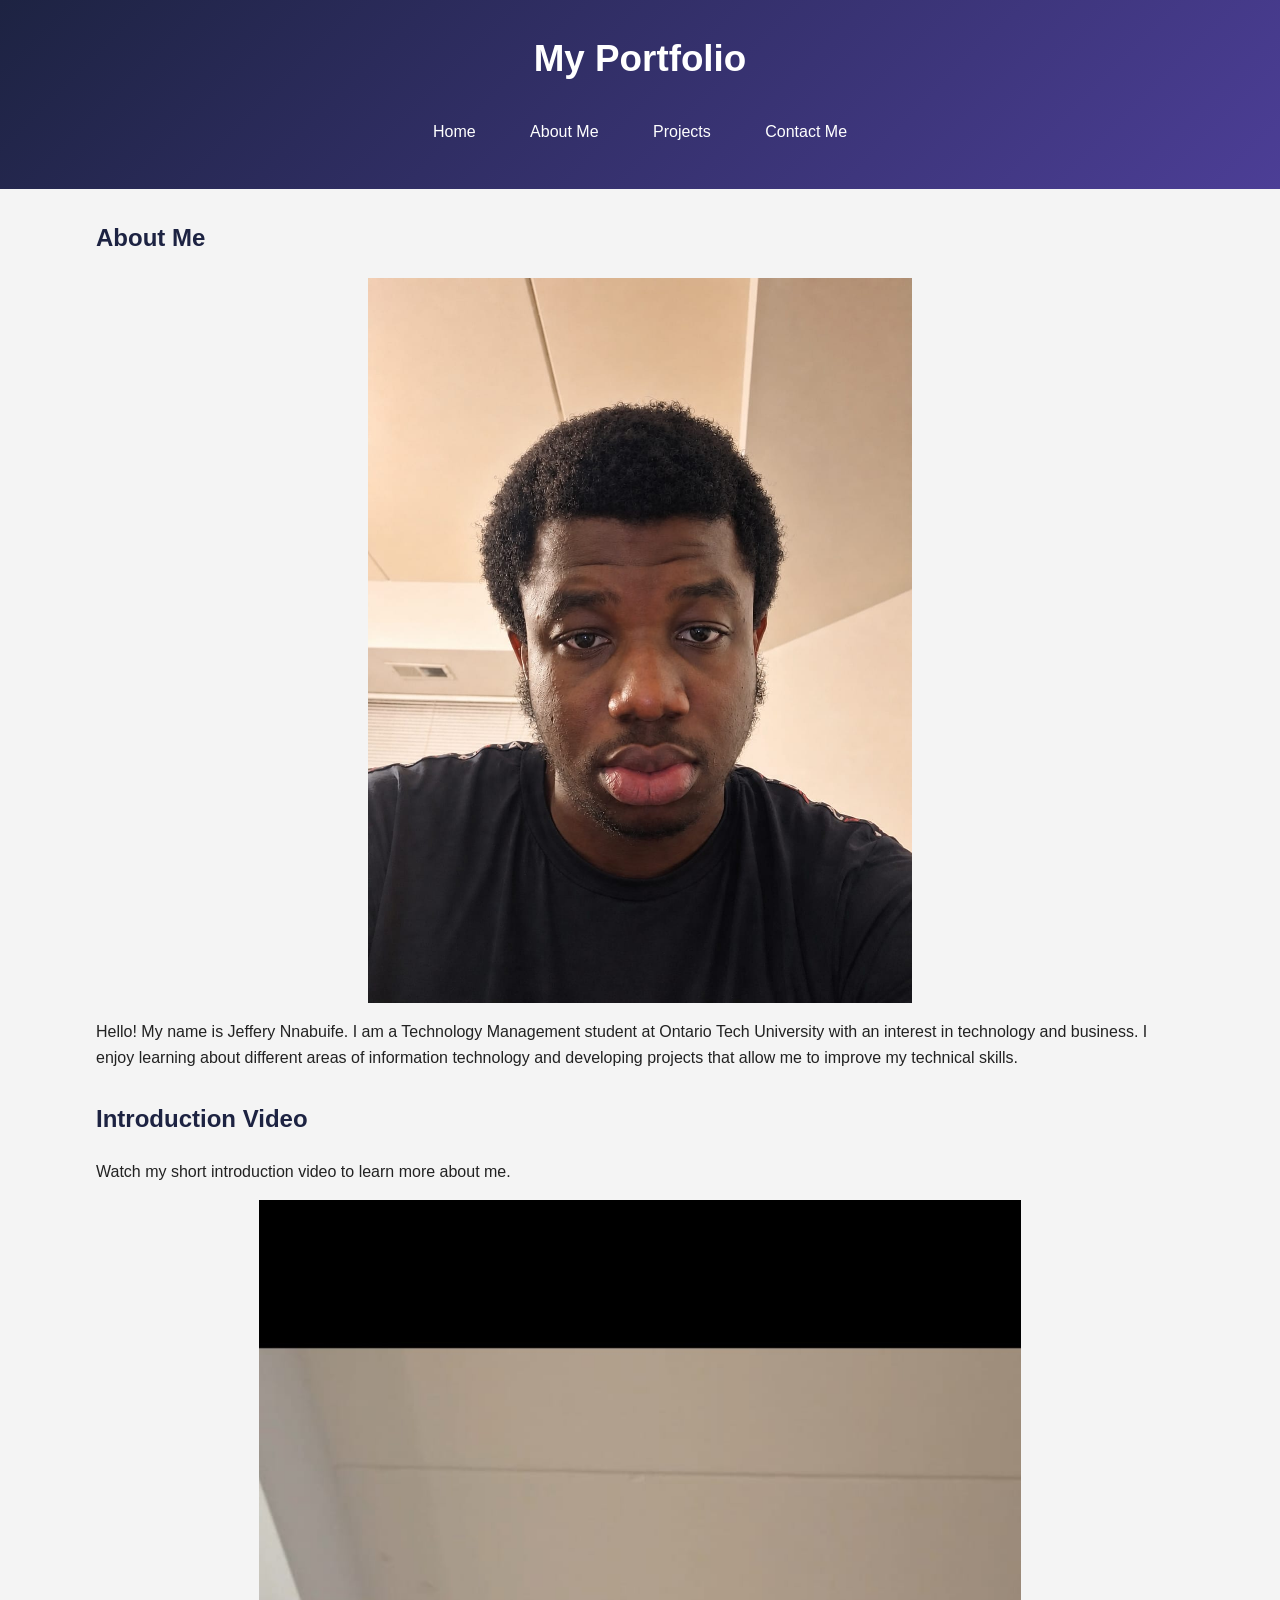
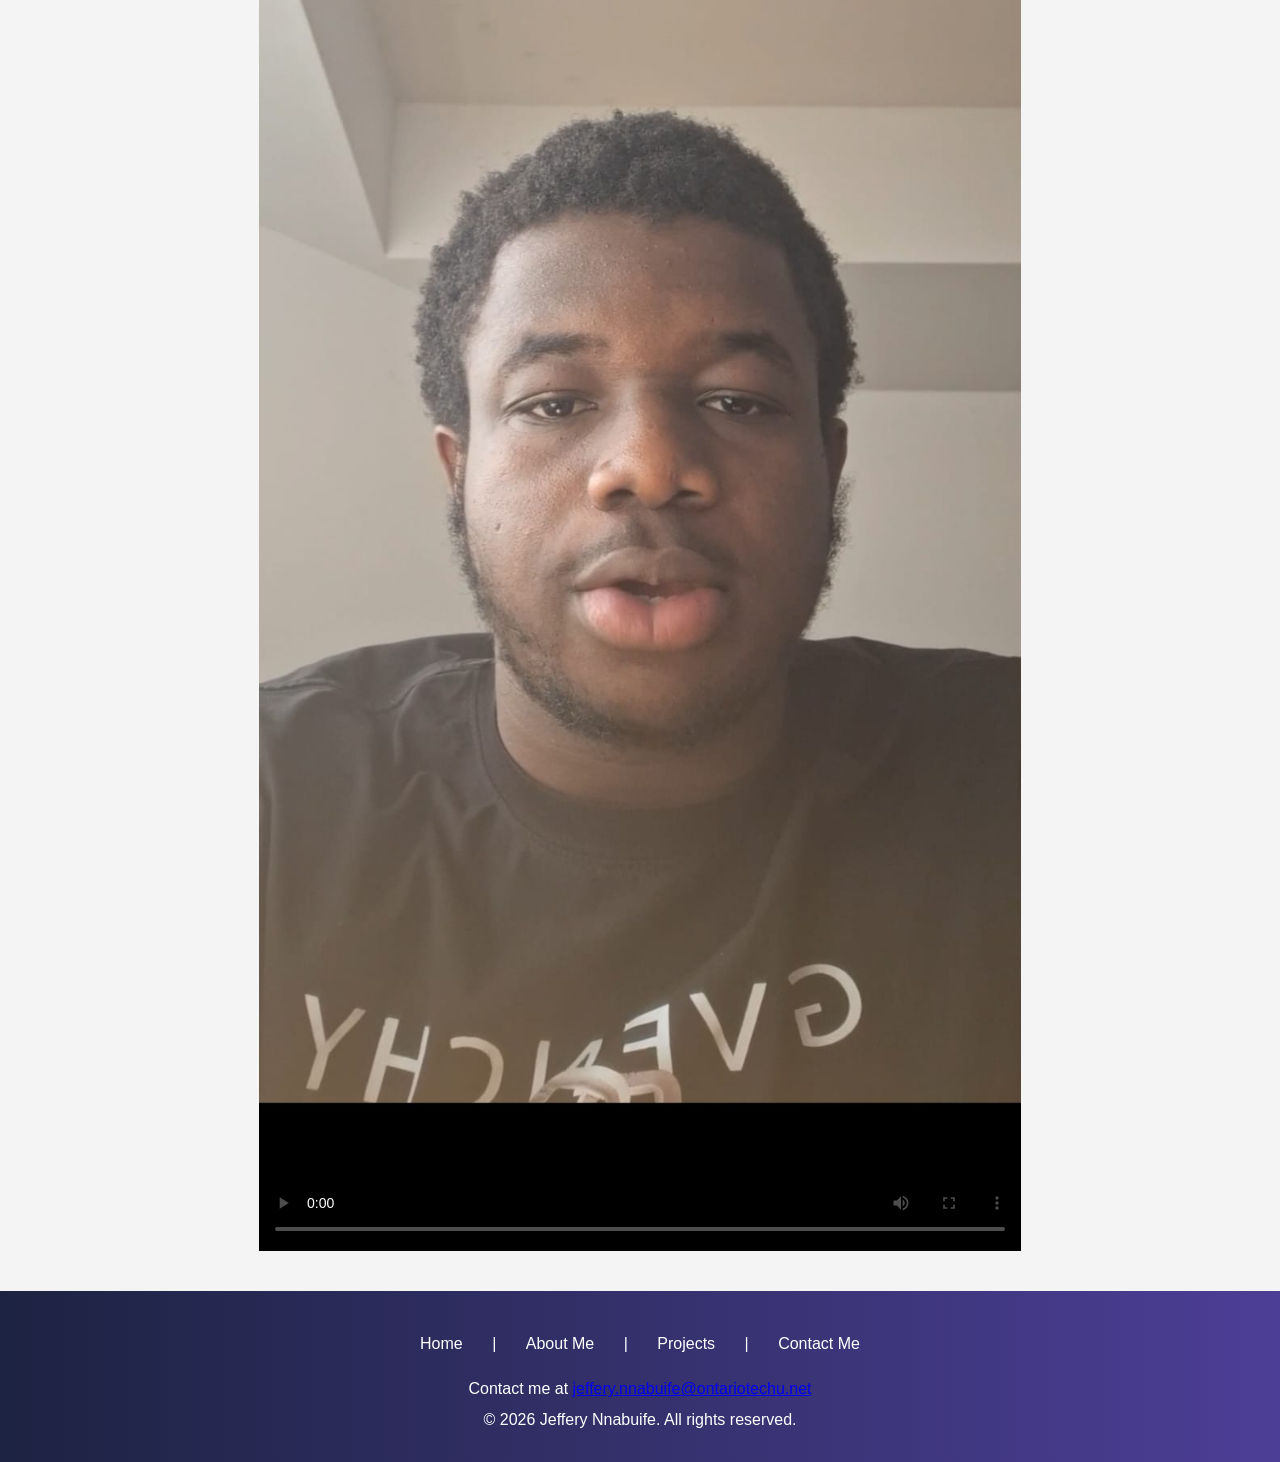
==== commit 0a6ffa76: "Final Update to all Html" ====
--- a/about.html
+++ b/about.html
@@ -77,12 +77,12 @@
     <!-- Footer containing navigation, contact and copyright information -->
     <footer>
 
-        <p>
+        <nav>
             <a href="index.html">Home</a> |
             <a href="about.html">About Me</a> |
             <a href="projects.html">Projects</a> |
             <a href="contact.html">Contact Me</a>
-        </p>
+        </nav>
 
         <p>
             Contact me at
